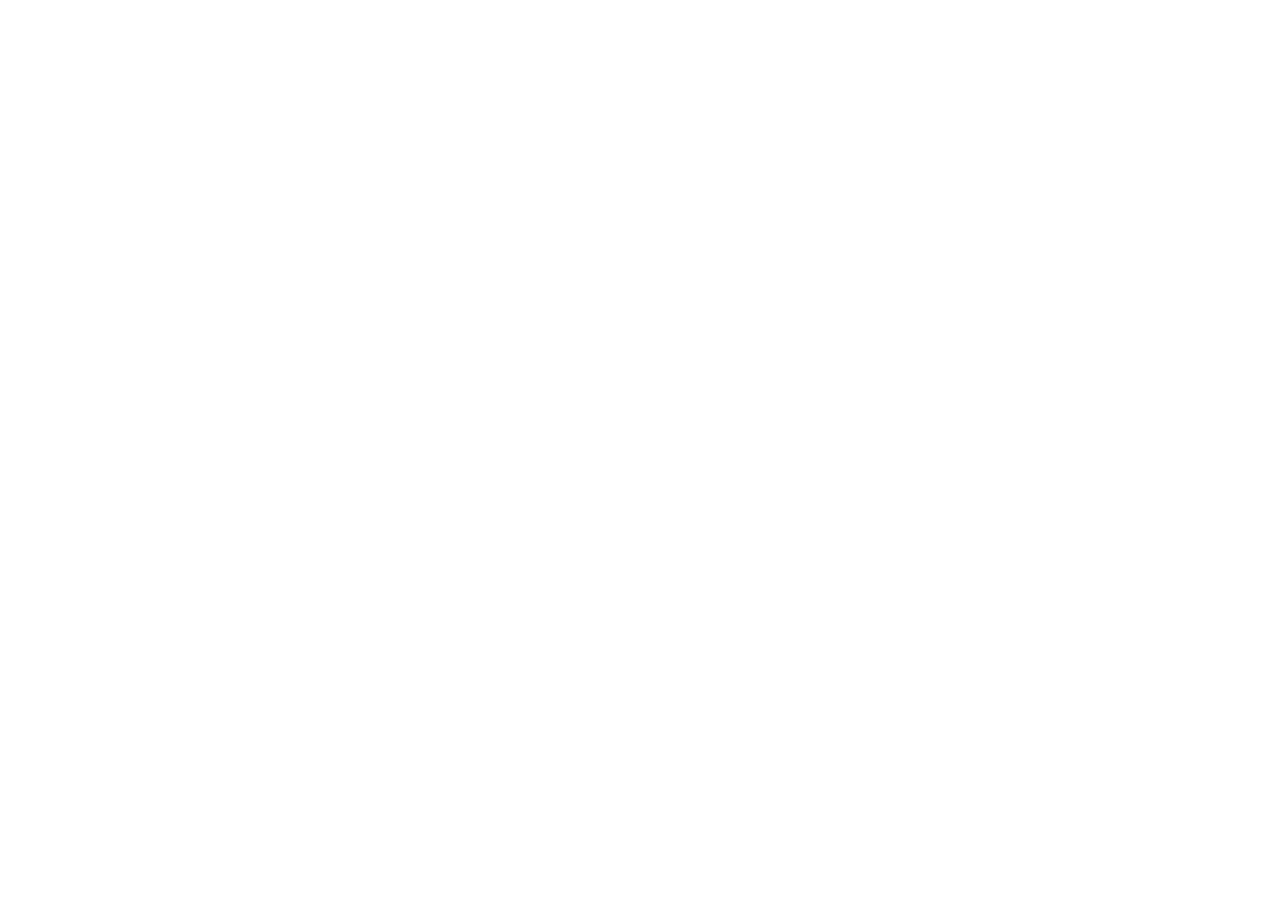
==== client/index.html @ 4f032d95 "Initializing project" ====
<!DOCTYPE html>
<html ng-app="projectManager">
  <head>
    <meta charset="utf-8">
    <title>Project Manager</title>
    <link rel="stylesheet" href="bower_components/bootstrap/dist/css/bootstrap.css">
    <link rel="stylesheet" href="bower_components/semantic/dist/semantic.css" media="screen" title="no title" charset="utf-8">
    <link rel="stylesheet" href="css/main.min.css" media="screen" title="no title" charset="utf-8">
  </head>
  <body>
    <div class="ui fluid container" ng-view>

    </div>
    <script src="bower_components/jquery/dist/jquery.js" charset="utf-8"></script>
    <script src="bower_components/bootstrap/dist/js/bootstrap.js" charset="utf-8"></script>
    <script src="bower_components/angular/angular.js" charset="utf-8"></script>
    <script src="bower_components/angular-route/angular-route.js" charset="utf-8"></script>
    <script src="bower_components/angular-semantic-ui/dist/angular-semantic-ui.js" charset="utf-8"></script>
    <script src="app/app.js" charset="utf-8"></script>
    <script src="app/authentication/authentication.js" charset="utf-8"></script>
    <script src="app/authentication/authentication.service.js" charset="utf-8"></script>
  </body>
</html>
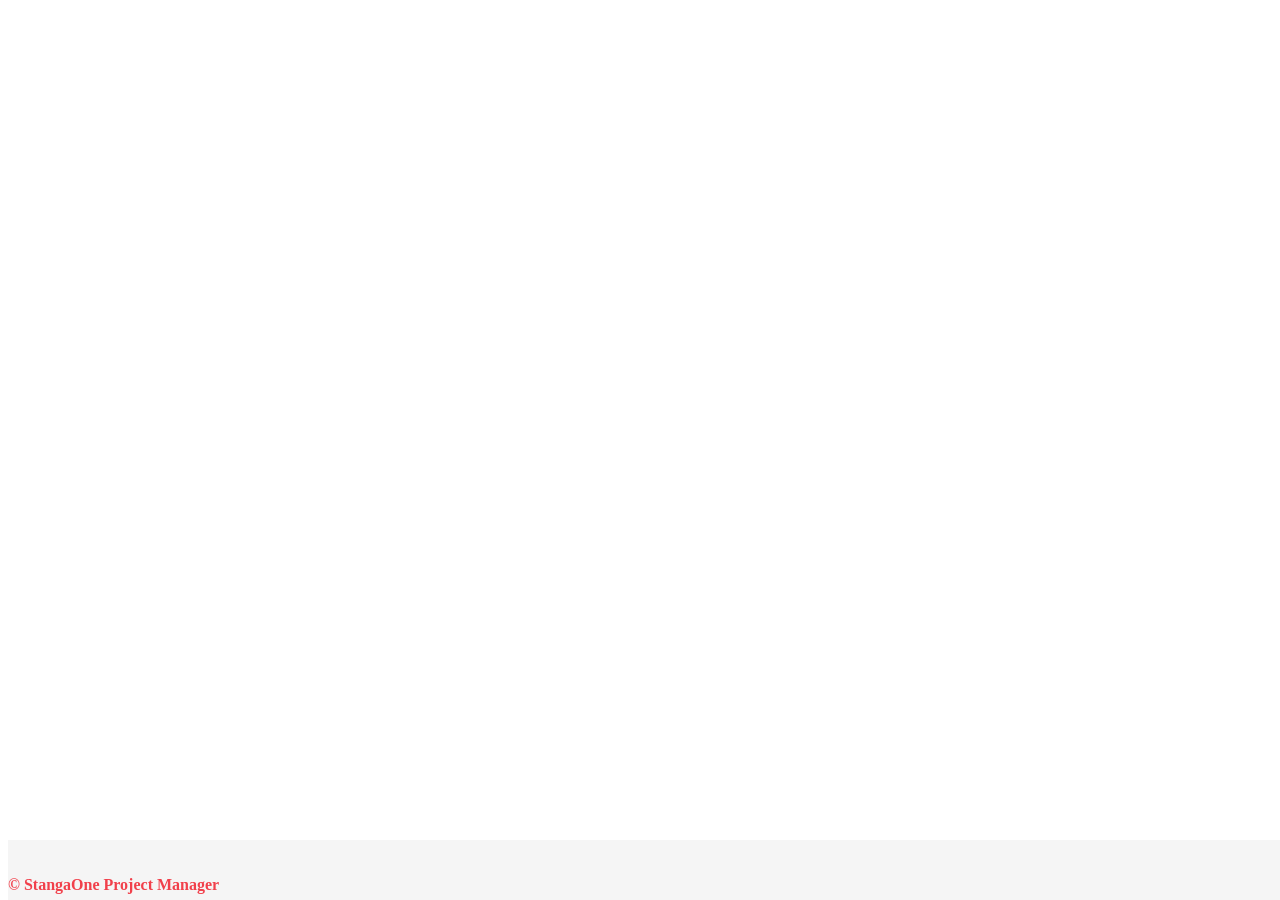
==== commit a95cd218: "Created dashboard template" ====
--- a/client/index.html
+++ b/client/index.html
@@ -4,20 +4,31 @@
     <meta charset="utf-8">
     <title>Project Manager</title>
     <link rel="stylesheet" href="bower_components/bootstrap/dist/css/bootstrap.css">
-    <link rel="stylesheet" href="bower_components/semantic/dist/semantic.css" media="screen" title="no title" charset="utf-8">
     <link rel="stylesheet" href="css/main.min.css" media="screen" title="no title" charset="utf-8">
+    <link rel="icon" type="image/png" sizes="32x32" href="img/favicon-32x32.png">
+    <link rel="icon" type="image/png" sizes="96x96" href="img/favicon-96x96.png">
+    <link rel="icon" type="image/png" sizes="16x16" href="img/favicon-16x16.png">
   </head>
   <body>
-    <div class="ui fluid container" ng-view>
+    <navbar></navbar>
+    <div class="container container-fluid" ng-view>
 
     </div>
+    <footer class="footer">
+      <div class="container text-center">
+        <p>
+        	&copy; StangaOne Project Manager
+        </p>
+      </div>
+    </footer>
     <script src="bower_components/jquery/dist/jquery.js" charset="utf-8"></script>
     <script src="bower_components/bootstrap/dist/js/bootstrap.js" charset="utf-8"></script>
     <script src="bower_components/angular/angular.js" charset="utf-8"></script>
     <script src="bower_components/angular-route/angular-route.js" charset="utf-8"></script>
-    <script src="bower_components/angular-semantic-ui/dist/angular-semantic-ui.js" charset="utf-8"></script>
     <script src="app/app.js" charset="utf-8"></script>
     <script src="app/authentication/authentication.js" charset="utf-8"></script>
     <script src="app/authentication/authentication.service.js" charset="utf-8"></script>
+    <script src="app/dashboard/dashboard.js" charset="utf-8"></script>
+    <script src="app/common/navbar.js" charset="utf-8"></script>
   </body>
 </html>
--- a/client/css/main.min.css
+++ b/client/css/main.min.css
@@ -0,0 +1,147 @@
+.panel-login {
+	border-color: #ccc;
+	-webkit-box-shadow: 0px 2px 3px 0px rgba(0,0,0,0.2);
+	-moz-box-shadow: 0px 2px 3px 0px rgba(0,0,0,0.2);
+	box-shadow: 0px 2px 3px 0px rgba(0,0,0,0.2);
+}
+.panel-login>.panel-heading {
+	color: #00415d;
+	background-color: #fff;
+	border-color: #fff;
+	text-align:center;
+}
+.panel-login>.panel-heading a{
+	text-decoration: none;
+	color: #666;
+	font-weight: bold;
+	font-size: 15px;
+	-webkit-transition: all 0.1s linear;
+	-moz-transition: all 0.1s linear;
+	transition: all 0.1s linear;
+}
+.panel-login>.panel-heading a.active{
+	color: #f1404b;
+	font-size: 18px;
+}
+.panel-login>.panel-heading hr{
+	margin-top: 10px;
+	margin-bottom: 0px;
+	clear: both;
+	border: 0;
+	height: 1px;
+	background-image: -webkit-linear-gradient(left,rgba(0, 0, 0, 0),rgba(0, 0, 0, 0.15),rgba(0, 0, 0, 0));
+	background-image: -moz-linear-gradient(left,rgba(0,0,0,0),rgba(0,0,0,0.15),rgba(0,0,0,0));
+	background-image: -ms-linear-gradient(left,rgba(0,0,0,0),rgba(0,0,0,0.15),rgba(0,0,0,0));
+	background-image: -o-linear-gradient(left,rgba(0,0,0,0),rgba(0,0,0,0.15),rgba(0,0,0,0));
+}
+.panel-login input[type="text"],.panel-login input[type="email"],.panel-login input[type="password"] {
+	height: 45px;
+	border: 1px solid #ddd;
+	font-size: 16px;
+	-webkit-transition: all 0.1s linear;
+	-moz-transition: all 0.1s linear;
+	transition: all 0.1s linear;
+}
+.panel-login input:hover,
+.panel-login input:focus {
+	outline:none;
+	-webkit-box-shadow: none;
+	-moz-box-shadow: none;
+	box-shadow: none;
+	border-color: #ccc;
+}
+.btn-login {
+	background-color: #f4f5f9;
+	outline: none;
+	color: #f1404b;
+	font-size: 14px;
+	height: auto;
+	font-weight: normal;
+	padding: 14px 0;
+	text-transform: uppercase;
+	border-color: #f4f5f9;
+}
+.btn-login:hover,
+.btn-login:focus {
+	color: #f4f5f9;
+	background-color: #f1404b;
+	border-color: #f1404b;
+}
+.forgot-password {
+	text-decoration: underline;
+	color: #888;
+}
+.forgot-password:hover,
+.forgot-password:focus {
+	text-decoration: underline;
+	color: #666;
+}
+
+.btn-register {
+	background-color: #f4f5f9;
+	outline: none;
+	color: #f1404b;
+	font-size: 14px;
+	height: auto;
+	font-weight: normal;
+	padding: 14px 0;
+	text-transform: uppercase;
+	border-color: #f4f5f9;
+}
+.btn-register:hover,
+.btn-register:focus {
+	color: #f4f5f9;
+	background-color: #f1404b;
+	border-color: #f1404b;
+}
+
+.footer {
+    position: absolute;
+    bottom: 0;
+    width: 100%;
+    height: 60px;
+    background-color: #f5f5f5;
+}
+
+.footer p{
+  padding-top: 20px;
+  color: #f1404b;
+  font-weight: bold;
+}
+
+*::selection{
+  background-color: #f1404b;
+  color:#f5f5f5;
+}
+
+.center-block .img-responsive {
+    margin: 0 auto;
+		margin-top: 60px;
+}
+
+.center-block{
+  margin-bottom: 60px;
+}
+
+@media (min-width: 768px){
+	.navbar {
+	     border-radius: 0;
+	}
+}
+
+.navbar-inverse{
+	background-color: #dddfe6;
+	border-color: #dddfe6;
+}
+
+.navbar-inverse .navbar-nav > li > a:hover, .navbar-inverse .navbar-nav > li > a:focus{
+	color: #f1404b;
+}
+
+.navbar-inverse .navbar-nav > .active > a, .navbar-inverse .navbar-nav > .active > a:hover, .navbar-inverse .navbar-nav > .active > a:focus{
+	background-color: #f1404b;
+}
+
+.navbar-inverse .navbar-nav > li > a , .navbar-inverse .navbar-brand{
+	color: #252c41;
+}
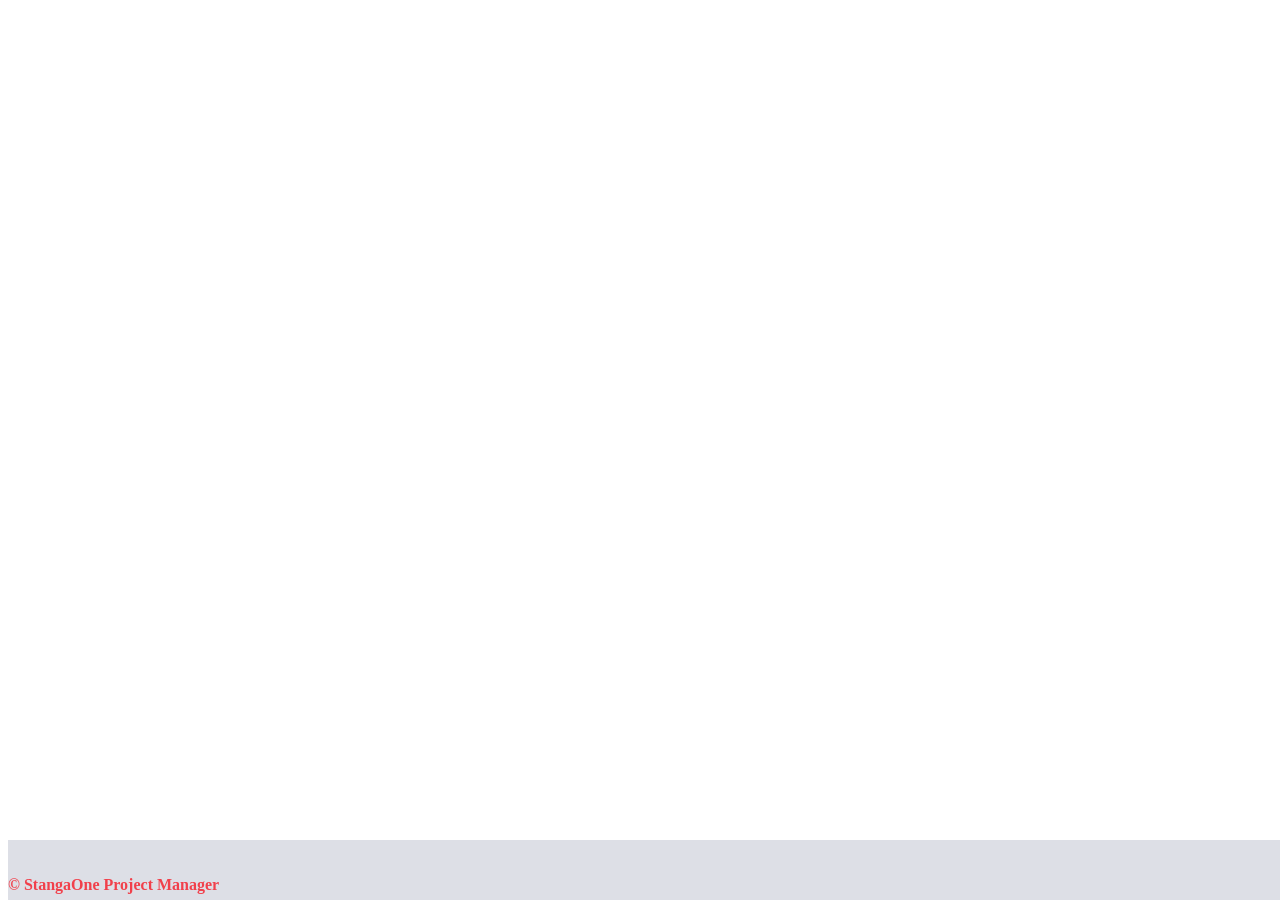
==== commit 189fe64f: "Dashboard and profile working in progress!" ====
--- a/client/index.html
+++ b/client/index.html
@@ -4,6 +4,7 @@
     <meta charset="utf-8">
     <title>Project Manager</title>
     <link rel="stylesheet" href="bower_components/bootstrap/dist/css/bootstrap.css">
+    <link rel="stylesheet" href="bower_components/toastr/toastr.css" media="screen" title="no title" charset="utf-8">
     <link rel="stylesheet" href="css/main.min.css" media="screen" title="no title" charset="utf-8">
     <link rel="icon" type="image/png" sizes="32x32" href="img/favicon-32x32.png">
     <link rel="icon" type="image/png" sizes="96x96" href="img/favicon-96x96.png">
@@ -25,10 +26,13 @@
     <script src="bower_components/bootstrap/dist/js/bootstrap.js" charset="utf-8"></script>
     <script src="bower_components/angular/angular.js" charset="utf-8"></script>
     <script src="bower_components/angular-route/angular-route.js" charset="utf-8"></script>
+    <script src="bower_components/angular-cookies/angular-cookies.js" charset="utf-8"></script>
+    <script src="bower_components/toastr/toastr.js" charset="utf-8"></script>
     <script src="app/app.js" charset="utf-8"></script>
     <script src="app/authentication/authentication.js" charset="utf-8"></script>
     <script src="app/authentication/authentication.service.js" charset="utf-8"></script>
     <script src="app/dashboard/dashboard.js" charset="utf-8"></script>
+    <script src="app/editProfile/editProfile.js" charset="utf-8"></script>
     <script src="app/common/navbar.js" charset="utf-8"></script>
   </body>
 </html>
--- a/client/css/main.min.css
+++ b/client/css/main.min.css
@@ -129,6 +129,10 @@
 	}
 }
 
+.footer{
+	background-color: #dddfe6;
+}
+
 .navbar-inverse{
 	background-color: #dddfe6;
 	border-color: #dddfe6;
@@ -145,3 +149,21 @@
 .navbar-inverse .navbar-nav > li > a , .navbar-inverse .navbar-brand{
 	color: #252c41;
 }
+
+.btn-default{
+	background-color: #f1404b;
+	border-color: #f1404b;
+	color:#f4f5f9;
+}
+
+.btn{
+	background-color: #f1404b;
+	border-color: #f1404b;
+	color:#f4f5f9;
+}
+
+.btn-default:hover, .btn-default:active, .btn-default:active, .btn-default:focus{
+	background-color: #f1404b;
+	border-color: #f1404b;
+	color:#f4f5f9;
+}
